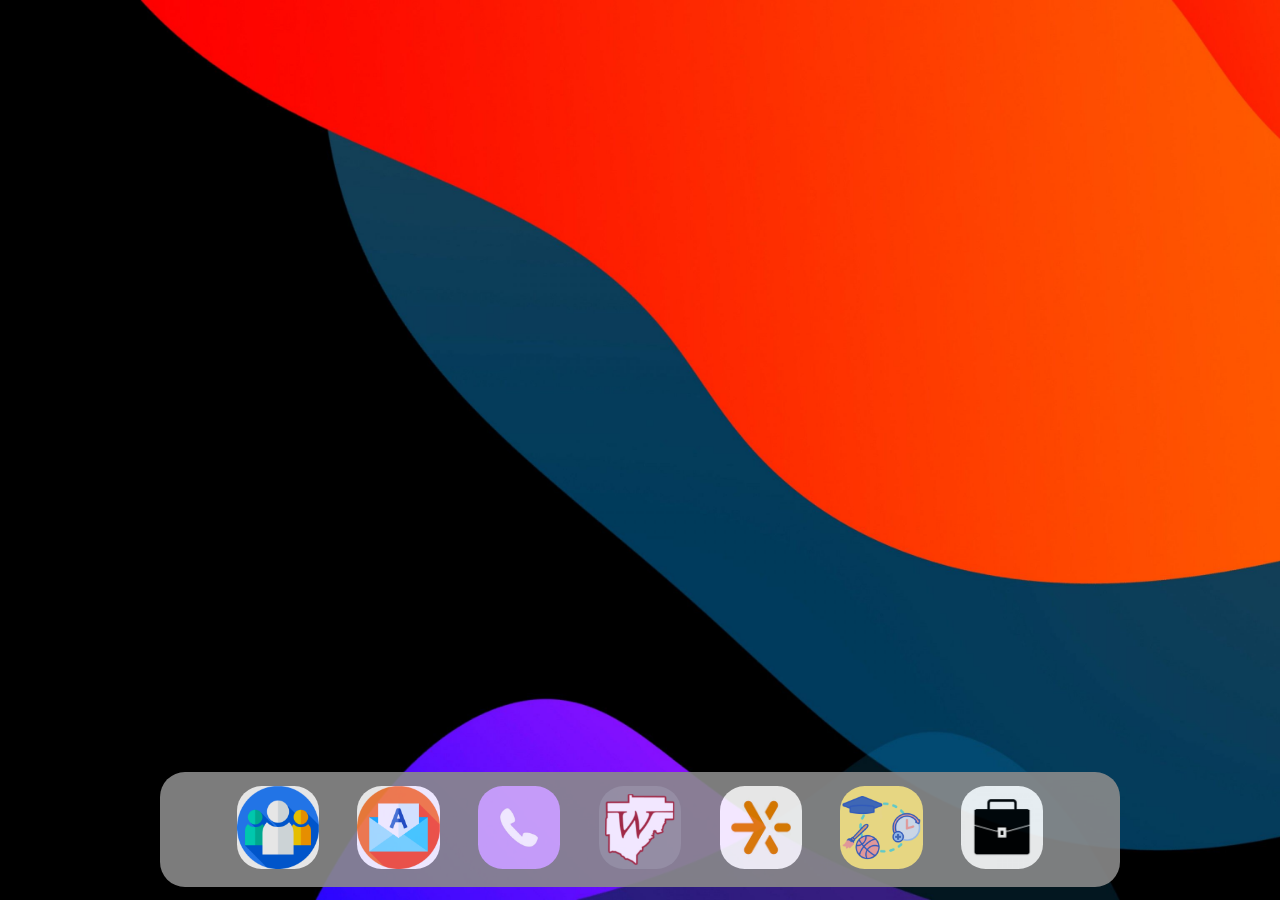
==== index.html @ a2f3da5b "added hrefs" ====
<!DOCTYPE html>
<html>
  <head>
    <link rel="icon" href="images/Caden_logo.ico" type="image/x-icon">
    <title>CS Portfolio - Caden Wright</title>
    <link rel="stylesheet" type="text/css" href="style.css" />
  </head>

  <body id="homescreen">
    <!-- Declare the app selection footer -->
    <footer class="app-bar">
      <div class="app_logo" id="smedia_icon">
        <img src="images/icons/smedia_icon.png" />
      </div>
      <div class="app_logo" id="grades_icon">
        <img src="images/icons/grades.png" />
      </div>
      <div class="app_logo" id="contact_icon">
        <img src="images/icons/phone.jpg" />
      </div>
      <div class="app_logo" id="WCSC_icon">
        <img src="images/icons/WCSC.png" />
      </div>
      <div class="app_logo" id="catapult_icon">
        <img src="images/icons/nextech.jpg" />
      </div>
      <div class="app_logo" id="hobbies_icon">
        <img src="images/icons/activitiesT.png" />
      </div>
      <div class="app_logo" id="work_icon">
        <img src="images/icons/work.jpg" />
      </div>
    </footer>

    <!-- NEXTECH APP -->
    <div id="catapult" class="app project hidden">
      <div class="project-grid-container">
        <div class="project-grid-item carousel-container">
          <div class="carousel-slide" id="nextech-carousel">
            <a href="https://nextech.org/students/catapult/">
              <img src="images/Nextech/temp_program.jpg" alt="Image 1" />
            </a>
            <a href="https://replit.com/@CadenWright4/SpaceAdventure">
              <img src="images/Nextech/adventure.jpg" alt="Image 2" />
            </a>
            <a href="https://replit.com/@CadenWright4/Newburgh-Site-Markup">
              <img src="images/Nextech/newburgh.jpg" alt="Image 3" />
            </a>
            <a href="https://replit.com/@CadenWright4/RockPaperScissors#style.css">
              <img src="images/Nextech/rock_paper_scissors.png" alt="Image 4" />
            </a>
          </div>
          <button class="carousel-prev">prev</button>
          <button class="carousel-next">next</button>
        </div>
        <div class="project-grid-item project-description">
          <!-- Rightmost 1/3 used to describe the program -->
          <div class="description">
            <h1 class="title">Nextech Catapult Program</h1>
            <div class="attribute-container">
              <span class="attributes web-attribute">Web Dev</span>
              <span class="attributes presentation-attribute"
                >Presentation</span
              >
              <span class="attributes collaboration-attribute"
                >Collaboration</span
              >
            </div>
            <p>
              Catapult is a fully-immersive month-long summer computer science
              program for high school students who aspire for a career in
              technology. Participants develop technical skills, create
              authentic peer relationships, improve workplace readiness, create
              plans for postsecondary success, and build deep roots for a
              lifelong personal and professional connection to Indiana.
            </p>
            <ul>
              <li>Built Choose Your Own Space Adventure webgame</li>
              <li>Designed Town of Newburgh website remodel</li>
              <li>Coded Rock-Paper-Scissors webgame</li>
              <li>Presented to buisness professionals</li>
              <li>Collaborated with talented peers</li>
              <li>Learned HTML, CSS, and JS</li>
            </ul>
            <!-- Any Applicable Links -->
            <p>
              Newburgh Website:
              <br />
              <a href="https://replit.com/@CadenWright4/Newburgh-Site-Markup"
                >https://replit.com/@CadenWright4/Newburgh-Site-Markup</a
              >
            </p>
            <p>
              Space Adventure:
              <br />
              <a href="https://replit.com/@CadenWright4/SpaceAdventure"
                >https://replit.com/@CadenWright4/SpaceAdventure</a
              >
            </p>
            <!-- app bar makes the link unclickable -->
            <p>
              Rock Paper Scissors:
              <br />
              <a
                href="https://replit.com/@CadenWright4/RockPaperScissors#style.css"
                >https://replit.com/@CadenWright4/RockPaperScissors#style.css
              </a>
            </p>
          </div>
        </div>
      </div>
    </div>

    <!-- Grades APP -->
    <div id="grades" class="app project hidden">
      <div class="project-grid-container">
        <div class="project-grid-item carousel-container">
          <div class="carousel-slide">
            <img src="images/Academics/math_award.jpg" alt="Image 1" />
            <img src="images/Academics/flag_jm.jpg" alt="Image 2" />
            <img src="images/Academics/NHS.jpg" alt="Image 3" />
          </div>
          <button class="carousel-prev">prev</button>
          <button class="carousel-next">next</button>
        </div>
        <div class="project-grid-item project-description">
          <!-- Rightmost 1/3 used to describe the program -->
          <div class="description">
            <h1 class="title">Academics</h1>
            <div class="attribute-container">
              <span class="attributes math-attribute">Math</span>
              <span class="attributes ethic-attribute">Work Ethic</span>
            </div>
            <p>
              I am an exceptional student set to graduate from Castle High
              School in 2024 with an academic honors diploma and a technical
              honors diploma. With a perfect 4.0 GPA and the distinguished title
              of class rank 1, I have consistently demonstrated my dedication to
              academic excellence.
            </p>
            <ul>
              <li>Castle High School</li>
              <li>Class rank: 1</li>
              <li>Top math student ('Outstanding Achievement Award')</li>
              <li>Member of National Honor Society</li>
              <li>Junior Marshalled for 2023 graduation ceremony</li>
            </ul>
            <!-- Any Applicable Links -->
          </div>
        </div>
      </div>
    </div>

    <!-- WCSC APP -->
    <div id="WCSC" class="app project hidden">
      <div class="project-grid-container">
        <div class="project-grid-item carousel-container">
          <div class="carousel-slide">
            <img src="images/WCSC/WCSC_MAIN_W_EMPLOYEESELECT.PNG" alt="Image 1"/>
            <img src="images/WCSC/WCSC_MAIN_FILE_OPEN.png" alt="Image 2" />
            <img src="images/WCSC/WCSC_EMAIL_SEND.png" alt="Image 3" />
          </div>
          <button class="carousel-prev">prev</button>
          <button class="carousel-next">next</button>
        </div>
        <div class="project-grid-item project-description">
          <!-- Rightmost 1/3 used to describe the program -->
          <div class="description">
            <h1 class="title">WCSC File Management System</h1>
            <div class="attribute-container">
              <span class="attributes algorithm-attribute">Algorithms</span>
              <span class="attributes user-attribute">User-Centric</span>
              <span class="attributes UI-attribute">UI/UX</span>
            </div>
            <p>
              Before developing my file management appliaction, Warrick County
              School Corporation's secretarial office was 100% dependent on
              physical filing cabinets. I developed a file upload and download
              interface including an embeded emailing system. This system allows
              secretaries to easily send necessary documents to employees. The
              application protects confidential information, by storing sorted
              digital copies.
            </p>
            <ul>
              <li>Engineered an intricate file-saving structure</li>
              <li>Incorporated user-driven input for design</li>
              <li>Utilized the WPF framework</li>
              <li>Picked up .xaml to design UI</li>
              <li>Leveraged powerful libraries to display PDFs</li>
              <li>Employed C# to craft and optimize data algorithms</li>
            </ul>
            <!-- Any Applicable Links -->
            <p>
              GitHub (Private):
              <br />
              <a href="https://github.com/05cwright05/Warrick-County-File-Manager">https://github.com/05cwright05/Warrick-County-File-Manager</a>
            </p>
          </div>
        </div>
      </div>
    </div>

    <!-- WORK APP -->
    <div id="work" class="app project hidden">
      <div class="project-grid-container">
        <div class="project-grid-item carousel-container">
          <div class="carousel-slide">
            <a href="https://www.showplacecinemas.com/movie-theater/newburgh10/fec">
              <img src="images/work/showplace_outside.jpg" alt="Image 1" />
            </a>
            <a href="https://www.showplacecinemas.com/movie-theater/newburgh10/fec">
              <img src="images/work/showplace_inside.jpg" alt="Image 2" />
            </a>
            <a href="https://brownbustransportation.com/">
              <img src="images/work/brown_bus.jpg" alt="Image 3" />
            </a>
          </div>
          <button class="carousel-prev">prev</button>
          <button class="carousel-next">next</button>
        </div>
        <div class="project-grid-item project-description">
          <!-- Rightmost 1/3 used to describe the program -->
          <div class="description">
            <h1 class="title">Work Experience</h1>
            <div class="attribute-container">
              <span class="attributes collaboration-attribute">Collaboration</span>
              <span class="attributes user-attribute">Client-Centric</span>
            </div>
            <p>
              I have gained invaluable work experience in diverse roles,
              showcasing my adaptability and strong work ethic. At Showplace
              Cinemas Family Entertainment Center, I excelled in providing
              exceptional service to patrons in our prestigious theatre's Royal
              Suite, ensuring an unforgettable dining experience. Additionally,
              I seamlessly transitioned into serving customers as a proficient
              bowling attendant and adept arcade game facilitator, consistently
              maintaining a positive and engaging atmosphere. In a different
              capacity, I took on the responsibility of maintaining cleanliness
              and presenting a polished exterior for buses at Brown
              Transportation, highlighting my attention to detail and commitment
              to exceeding expectations. These experiences have fostered my
              professionalism, interpersonal skills, and ability to excel in
              dynamic work environments.
            </p>
            <ul>
              <li>Washed school buses</li>
              <li>Served food in the Royal Suite</li>
              <li>Assisted bowling patrons</li>
              <li>Serviced arcade games</li>
            </ul>
            <!-- Any Applicable Links 
            <p>
              Showplace Cinemas:
              <br />
              <a href="https://www.showplacecinemas.com/"
                >https://www.showplacecinemas.com/</a
              >
            </p>
            <p>
              Brown Bus Transportation:
              <br />
              <a href="https://brownbustransportation.com/"
                >https://brownbustransportation.com/</a
              >
            </p>
            -->
          </div>
        </div>
      </div>
    </div>

    <!-- Hobbies APP -->
    <div id="hobbies" class="app project hidden">
      <div class="project-grid-container">
        <div class="project-grid-item carousel-container">
          <div class="carousel-slide">
            <a href="https://www.castlebands.org/marchingband">
              <img src="images/hobbies/Count.jpg" alt="Image 1" />
            </a>
            <a href="https://www.newburghyouthsoccer.com/">
              <img src="images/hobbies/soccer.jpg" alt="Image 2" />
            </a>
            <a href="https://www.castlebands.org/concertband">
              <img src="images/hobbies/concert.jpg" alt="Image 3" />
            </a>
          </div>
          <button class="carousel-prev">prev</button>
          <button class="carousel-next">next</button>
        </div>
        <div class="project-grid-item project-description">
          <!-- Rightmost 1/3 used to describe the program -->
          <div class="description">
            <h1 class="title">Extracurricular Activities</h1>
            <div class="attribute-container">
              <span class="attributes collaboration-attribute">Collaboration</span>
              <span class="attributes ethic-attribute">Work Ethic</span>
            </div>
            <p>
              Beyond my technical pursuits, I am an actively engaged individual,
              immersing myself in diverse extracurricular activities. As a
              dedicated musician, I contribute my skills as a baritone section
              leader in the marching band, while also showcasing my versatility
              as a bass trombone and euphonium player in jazz and concert band,
              respectively. Moreover, I am an active member of my church youth
              group, fostering a sense of community and personal growth.
              Additionally, I channel my passion for problem-solving as a member
              of the school's esteemed math club. Finally, I participate in my
              local soccer league fostering my teamwork skills while keeping me
              physically healthy. These varied interests not only enrich my life
              but also reflect my commitment to well-rounded development.
            </p>
            <ul>
              <li>Music and visual section leader in marching band</li>
              <li>Marching band invited to perform in the 2024 Rose Parade</li>
              <li>Trombone, baritone, bass trombone, and euphonium musician</li>
              <li>Member of math club</li>
              <li>AMAX Soccer player</li>
            </ul>
            <!-- Any Applicable Links -->
            <p>
              Castle Bands:
              <br />
              <a href="https://www.castlebands.org/"
                >https://www.castlebands.org/</a
              >
            </p>
          </div>
        </div>
      </div>
    </div>

    <!-- ABOUT ME (SOCIAL MEDIA) APP -->
    <div id="smedia" class="app hidden">
      <div class="grid-container">
        <div class="grid-item profile_pic">
          <div class="circle"></div>
        </div>
        <div class="grid-item">8</div>
        <div class="grid-item">9</div>
        <div class="grid-item profile_bio">
          <p>
            I am Caden Wright, a driven and accomplished 4.0 senior at Castle
            High School, seeking admission into a computer science program and
            career opportunities in the field. As a baritone in the marching
            band, I have honed discipline and teamwork while showcasing my
            musical talent. Additionally, my active involvement in St. John the
            Baptist Church's youth group has instilled in me empathy,
            leadership, and a commitment to community service. Alongside my
            extracurricular engagements, I have a strong passion for computer
            science, demonstrated through my self-taught programming skills and
            the development of innovative programs. With a diverse skill set,
            exceptional academic performance, and an unwavering determination, I
            am ready to make meaningful contributions to the computer science
            world and embark on a successful academic and professional journey.
          </p>
        </div>
        <div class="grid-item">11</div>
        <div class="grid-item">12</div>
      </div>
    </div>
  </body>

  <script src="script.js"></script>
</html>
---- style.css ----
/* General Site Styling */
html, body {
    height: 100%;
    margin: 0;
    background-color: #333;
    color: #2e313a;
    text-decoration: none;
    overflow: hidden;
  }
  h1{
    margin-top: 0;
  }
  p{
    display:block;
  }
  span {
    white-space: nowrap;
  }
  ul {
    /* uses bullets */
    list-style-type: disc; 
  }
  li {
    font-weight: bold;
  }
  a{
    font-weight:lighter;
    font-size: .7em;
    color: #2e313a;
    text-decoration: none;
  }

#homescreen{
  background-image: url("images/background.jpg");
  background-size: cover;
}

.hidden{
  display:none;
}
.app-bar {
  width:75%;
  display:flex;
  justify-content: center;
  align-items: center;
  height: 9vw;
  margin-left: 12.5%;
  position: fixed;
  border-radius: 25px;
  bottom: 1vw;
  background-color: #8a8a8a;
  transition: opacity .8s ease-in-out; 
  opacity:.9;
  flex-grow: 1;
  z-index: 9999999;
}

.app-bar > .app_logo {
  width: 12%;
  height:auto;
  padding-left: 2%;
  padding-right: 2%;
  transition: opacity .8s ease-in-out;
  opacity: 1;
  vertical-align: center;
  margin-top: auto;
  margin-bottom: auto;
}
/* add extra padding to the outermost apps */
.app-bar .app_logo:last-child{
  padding-right:8%;
}
.app-bar .app_logo:first-child{
  padding-left:8%;
}

.app_logo img{
  width:100%;
  height:auto;
  border-radius: 30%;
}
.app_logo:hover{
  transform: scale(1.1);
}

 /*Social Media Styling */
 .grid-container {
    display: grid;
    grid-template-columns: repeat(3, 1fr);
    grid-template-rows: repeat(2, 1fr);
    grid-gap: 0px; /* Grid is a touchin' */
    width:100%;
    height:100%;
    margin:0;
  }
  
  .grid-item {
    background-color: #ccc;
    padding: 0px;
    text-align: center;
  }

  .profile_pic {
    background-color:blue;
  }
  .circle{
    border-radius: 50%;
    width: 100%;
    height:100%;
    margin: 0px;
    background-image: url("images/temp.avif");
    background-size: cover;
  }
  .circle img{
    width:100%;
    height:auto;
  }

  .profile_bio p {
    padding:10px;
  }
  /* End Social Media Styling */


  /* begin general project styling */
  .carousel-container {
    width: 100%;
    overflow: hidden; /* Hide overflowing images */
    display:flex;
    justify-content:center;
    height: 100vh;
  }
  
  .carousel-slide {
    display: flex; /* Display the images side by side */
    transition: transform 0.5s ease-in-out; 
    width: 300%; /* # of images x 100% */
    align-items: center;
    z-index:0;
  }
  .title{
    color: #2e313a;
    display: block;
  }

  .attributes{
    border-radius: 4px;
    font-family: Helvetica;
    font-size: 0.9em;
    text-align: center;
    color: #fff;
    padding: 5px;
    line-height: normal;
    padding-left: 6px;
    padding-right: 6px;
    margin-bottom: 0.3em;
    margin-right: 0.3em;
    background-color: blue;
    /* flex: 1 1 0; */
    display: inline-block;
  }
  .web-attribute{
    background-color: #A63661;
  }
  .presentation-attribute{
    background-color: #F65E43;
  }
  .collaboration-attribute{
    background-color: #5E4B8B;
  }
  .algorithm-attribute{
    background-color: #492E34;;
  }
  .user-attribute{
    background-color: #7C334B;
  }
  .UI-attribute{
    background-color: #F2B705;
  }
  .math-attribute{
    background-color: #36A65F;;
  }
  .ethic-attribute{
    background-color: #2980B9;
  }
  .project-description{
    z-index: 1;
  }
  .attribute-container{
    display:flex;
    width: 33.33333333333333%;
  }
  .description{
    position:absolute;
    color:#2e313a
  }
  .carousel-slide img {
    flex:1 1 0;
    height: auto; /* Ensure the image doesn't exceed the height of the carousel */
    min-width: 90%;
    max-width:90%;
    margin-left:5%;
    margin-right:5%;
    background-size: 100%;
    box-shadow: 6px 6px 16px -10px rgba(0, 0, 0, 0.4);
    border-radius: 6px;
  }
  .carousel-slide a {
    flex:1 1 0;
    height: auto; /* Ensure the image doesn't exceed the height of the carousel */
    min-width: 90%;
    max-width:90%;
    margin-left:5%;
    margin-right:5%;
    background-size: 100%;
  }

  .carousel-prev,
  .carousel-next {
    position: absolute;
    top: 50%; /* Position the buttons vertically at the center */
    transform: translateY(-50%); /* Adjust the vertical alignment */
    background: none;
    border: none;
    font-size: 18px;
    padding: 10px;
  }
  
  .carousel-prev {
    left: 10px;
  }
  
  .carousel-next {
    right: 10px;
  }
  #nextech-carousel{
    /* Needs to allow for 4 images. */
    width: 400%;
  }
  .project-grid-container{
    /* establish a grid which is 2/3 image carousel and 1/3 description */
    display: grid;
    grid-template-columns: 2fr 1fr;
    place-content: center center;
  }
  .project{
    background-color:#F8F8F8;
    height:100vw;
    background-image: url("images/tempbg.jpg");
    background-size:cover;
  }
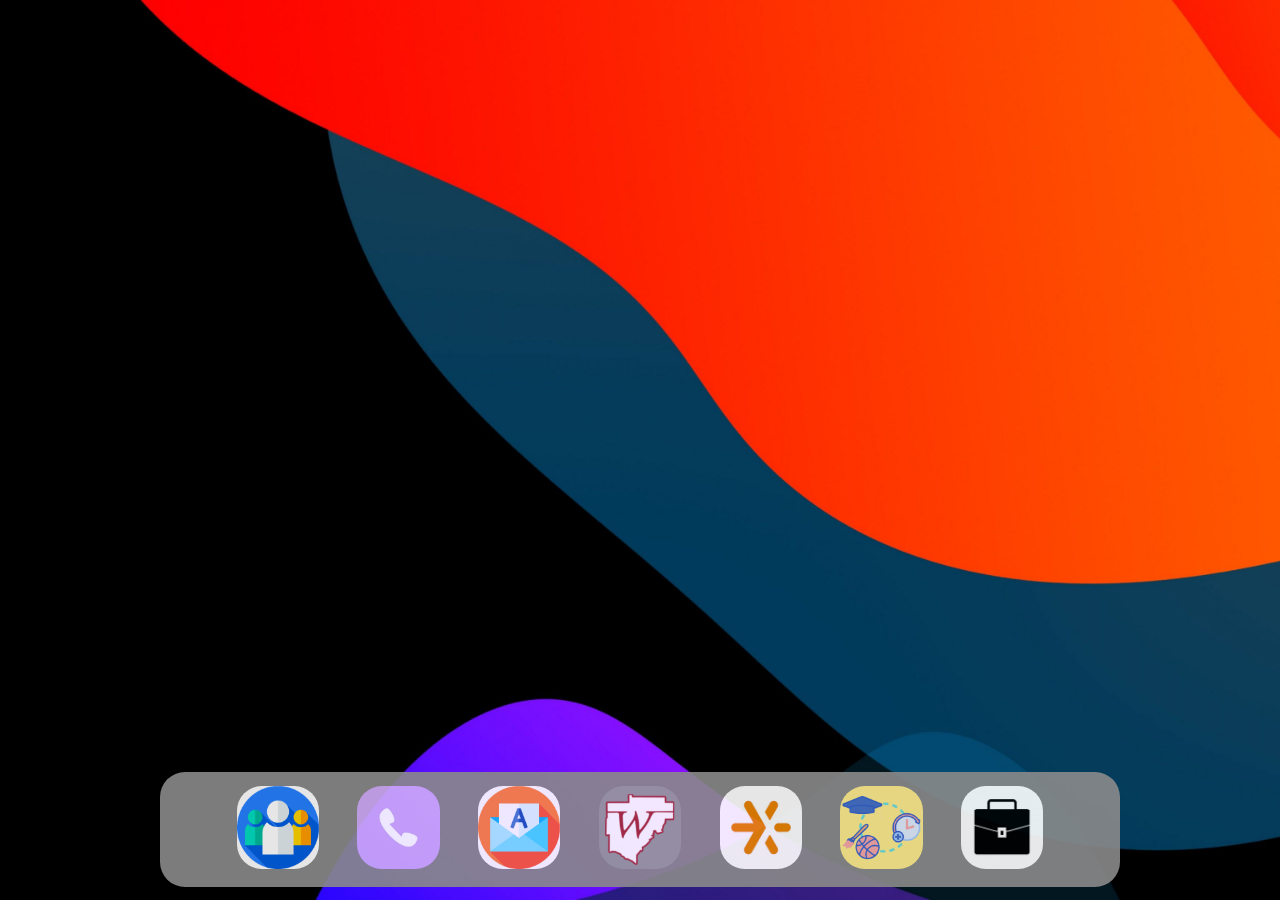
==== commit 43198ec5: "addedContact Page" ====
--- a/index.html
+++ b/index.html
@@ -1,7 +1,7 @@
 <!DOCTYPE html>
 <html>
   <head>
-    <link rel="icon" href="images/Caden_logo.ico" type="image/x-icon">
+    <link rel="icon" href="images/Caden_logo.ico" type="image/x-icon" />
     <title>CS Portfolio - Caden Wright</title>
     <link rel="stylesheet" type="text/css" href="style.css" />
   </head>
@@ -10,25 +10,25 @@
     <!-- Declare the app selection footer -->
     <footer class="app-bar">
       <div class="app_logo" id="smedia_icon">
-        <img src="images/icons/smedia_icon.png" />
+        <img src="images/icons/smedia_icon.png" alt="About icon" />
+      </div>
+      <div class="app_logo" id="contact_icon">
+        <img src="images/icons/phone.jpg" alt="Contact icon" />
       </div>
       <div class="app_logo" id="grades_icon">
-        <img src="images/icons/grades.png" />
-      </div>
-      <div class="app_logo" id="contact_icon">
-        <img src="images/icons/phone.jpg" />
+        <img src="images/icons/grades.png" alt="Gradebook icon" />
       </div>
       <div class="app_logo" id="WCSC_icon">
-        <img src="images/icons/WCSC.png" />
+        <img src="images/icons/WCSC.png" alt="WCSC project icon" />
       </div>
       <div class="app_logo" id="catapult_icon">
-        <img src="images/icons/nextech.jpg" />
+        <img src="images/icons/nextech.jpg" alt="Catapult icon" />
       </div>
       <div class="app_logo" id="hobbies_icon">
-        <img src="images/icons/activitiesT.png" />
+        <img src="images/icons/activitiesT.png" alt="Activities icon" />
       </div>
       <div class="app_logo" id="work_icon">
-        <img src="images/icons/work.jpg" />
+        <img src="images/icons/work.jpg" alt="Work icon" />
       </div>
     </footer>
 
@@ -38,16 +38,27 @@
         <div class="project-grid-item carousel-container">
           <div class="carousel-slide" id="nextech-carousel">
             <a href="https://nextech.org/students/catapult/">
-              <img src="images/Nextech/temp_program.jpg" alt="Image 1" />
+              <img
+                src="images/Nextech/temp_program.jpg"
+                alt="Nextech Catapult"
+              />
             </a>
             <a href="https://replit.com/@CadenWright4/SpaceAdventure">
-              <img src="images/Nextech/adventure.jpg" alt="Image 2" />
+              <img
+                src="images/Nextech/adventure.jpg"
+                alt="Space Advenutre Game"
+              />
             </a>
             <a href="https://replit.com/@CadenWright4/Newburgh-Site-Markup">
-              <img src="images/Nextech/newburgh.jpg" alt="Image 3" />
-            </a>
-            <a href="https://replit.com/@CadenWright4/RockPaperScissors#style.css">
-              <img src="images/Nextech/rock_paper_scissors.png" alt="Image 4" />
+              <img src="images/Nextech/newburgh.jpg" alt="Newburgh Website" />
+            </a>
+            <a
+              href="https://replit.com/@CadenWright4/RockPaperScissors#style.css"
+            >
+              <img
+                src="images/Nextech/rock_paper_scissors.png"
+                alt="Rock-Paper-Scissors Game"
+              />
             </a>
           </div>
           <button class="carousel-prev">prev</button>
@@ -116,9 +127,19 @@
       <div class="project-grid-container">
         <div class="project-grid-item carousel-container">
           <div class="carousel-slide">
-            <img src="images/Academics/math_award.jpg" alt="Image 1" />
-            <img src="images/Academics/flag_jm.jpg" alt="Image 2" />
-            <img src="images/Academics/NHS.jpg" alt="Image 3" />
+            <a href="https://www.evansville.edu/majors/math/news.cfm">
+              <img
+                src="images/Academics/math_award.jpg"
+                alt="UE Outstanding Achievement Award"
+              />
+            </a>
+            <img src="images/Academics/flag_jm.jpg" alt="Junior Marshalled" />
+            <a href="https://www.nationalhonorsociety.org/">
+              <img
+                src="images/Academics/NHS.jpg"
+                alt="National Honors Society"
+              />
+            </a>
           </div>
           <button class="carousel-prev">prev</button>
           <button class="carousel-next">next</button>
@@ -156,9 +177,30 @@
       <div class="project-grid-container">
         <div class="project-grid-item carousel-container">
           <div class="carousel-slide">
-            <img src="images/WCSC/WCSC_MAIN_W_EMPLOYEESELECT.PNG" alt="Image 1"/>
-            <img src="images/WCSC/WCSC_MAIN_FILE_OPEN.png" alt="Image 2" />
-            <img src="images/WCSC/WCSC_EMAIL_SEND.png" alt="Image 3" />
+            <a
+              href="https://github.com/05cwright05/Warrick-County-File-Manager"
+            >
+              <img
+                src="images/WCSC/WCSC_MAIN_W_EMPLOYEESELECT.PNG"
+                alt="WCSC App Choose Employee"
+              />
+            </a>
+            <a
+              href="https://github.com/05cwright05/Warrick-County-File-Manager"
+            >
+              <img
+                src="images/WCSC/WCSC_MAIN_FILE_OPEN.png"
+                alt="WCSC App Open File"
+              />
+            </a>
+            <a
+              href="https://github.com/05cwright05/Warrick-County-File-Manager"
+            >
+              <img
+                src="images/WCSC/WCSC_EMAIL_SEND.png"
+                alt="WCSC Application Email Page"
+              />
+            </a>
           </div>
           <button class="carousel-prev">prev</button>
           <button class="carousel-next">next</button>
@@ -193,7 +235,10 @@
             <p>
               GitHub (Private):
               <br />
-              <a href="https://github.com/05cwright05/Warrick-County-File-Manager">https://github.com/05cwright05/Warrick-County-File-Manager</a>
+              <a
+                href="https://github.com/05cwright05/Warrick-County-File-Manager"
+                >https://github.com/05cwright05/Warrick-County-File-Manager</a
+              >
             </p>
           </div>
         </div>
@@ -205,14 +250,27 @@
       <div class="project-grid-container">
         <div class="project-grid-item carousel-container">
           <div class="carousel-slide">
-            <a href="https://www.showplacecinemas.com/movie-theater/newburgh10/fec">
-              <img src="images/work/showplace_outside.jpg" alt="Image 1" />
-            </a>
-            <a href="https://www.showplacecinemas.com/movie-theater/newburgh10/fec">
-              <img src="images/work/showplace_inside.jpg" alt="Image 2" />
+            <a
+              href="https://www.showplacecinemas.com/movie-theater/newburgh10/fec"
+            >
+              <img
+                src="images/work/showplace_outside.jpg"
+                alt="Showplace Exterior"
+              />
+            </a>
+            <a
+              href="https://www.showplacecinemas.com/movie-theater/newburgh10/fec"
+            >
+              <img
+                src="images/work/showplace_inside.jpg"
+                alt="Showplace Arcade"
+              />
             </a>
             <a href="https://brownbustransportation.com/">
-              <img src="images/work/brown_bus.jpg" alt="Image 3" />
+              <img
+                src="images/work/brown_bus.jpg"
+                alt="Brown Bus Transportation"
+              />
             </a>
           </div>
           <button class="carousel-prev">prev</button>
@@ -223,7 +281,9 @@
           <div class="description">
             <h1 class="title">Work Experience</h1>
             <div class="attribute-container">
-              <span class="attributes collaboration-attribute">Collaboration</span>
+              <span class="attributes collaboration-attribute"
+                >Collaboration</span
+              >
               <span class="attributes user-attribute">Client-Centric</span>
             </div>
             <p>
@@ -275,13 +335,13 @@
         <div class="project-grid-item carousel-container">
           <div class="carousel-slide">
             <a href="https://www.castlebands.org/marchingband">
-              <img src="images/hobbies/Count.jpg" alt="Image 1" />
+              <img src="images/hobbies/Count.jpg" alt="Marching Band" />
             </a>
             <a href="https://www.newburghyouthsoccer.com/">
-              <img src="images/hobbies/soccer.jpg" alt="Image 2" />
+              <img src="images/hobbies/soccer.jpg" alt="AMAX Soccer" />
             </a>
             <a href="https://www.castlebands.org/concertband">
-              <img src="images/hobbies/concert.jpg" alt="Image 3" />
+              <img src="images/hobbies/concert.jpg" alt="Concert Band" />
             </a>
           </div>
           <button class="carousel-prev">prev</button>
@@ -292,7 +352,9 @@
           <div class="description">
             <h1 class="title">Extracurricular Activities</h1>
             <div class="attribute-container">
-              <span class="attributes collaboration-attribute">Collaboration</span>
+              <span class="attributes collaboration-attribute"
+                >Collaboration</span
+              >
               <span class="attributes ethic-attribute">Work Ethic</span>
             </div>
             <p>
@@ -316,7 +378,7 @@
               <li>Member of math club</li>
               <li>AMAX Soccer player</li>
             </ul>
-            <!-- Any Applicable Links -->
+            <!-- Any Applicable Links 
             <p>
               Castle Bands:
               <br />
@@ -324,6 +386,7 @@
                 >https://www.castlebands.org/</a
               >
             </p>
+            -->
           </div>
         </div>
       </div>
@@ -358,7 +421,74 @@
         <div class="grid-item">12</div>
       </div>
     </div>
+
+    <!-- Contact APP -->
+    <div id="contact" class="app project hidden">
+      <div class="project-grid-container">
+        <div class="project-grid-item">
+          <!-- This item will take up a 2/3 just like the other slides -->
+          <div class="container">
+            <form method="POST" action="https://formspree.io/f/mbjvjjlw">
+              <div class="contact-grid">
+                <div class="contact-grid-item row1">
+                  <p>Contact Form</p>
+                </div>
+                <input
+                  type="email"
+                  name="email"
+                  class="contact-grid-item row2"
+                  placeholder="Email"
+                />
+                <input class="contact-grid-item row3" name="Name" placeholder="Subject" />
+                <textarea
+                  class="contact-grid-item row4"
+                  placeholder="Message"
+                  name="message"
+                ></textarea>
+              </div>
+              <div class="button-container">
+                <button type="submit" class="button">Submit</button>
+              </div>  
+          </form>
+        </div>
+        </div>
+        <div class="project-grid-item project-description">
+          <!-- Rightmost 1/3 used to describe the program -->
+          <div class="descriptionII">
+            <h1 class="title">Contact me</h1>
+            <div class="attribute-container">
+              <!-- No attributes for contact page -->
+            </div>
+            <p>
+              Fill out the contact form to message me about: Job Prospects,
+              Contract Work, or General Questions. I can't wait to hear from
+              you!
+            </p>
+            <br>
+            <a class="emailSend" href="mailto:05cwright05@gmail.com">
+              <p>Email: 05cwright05@gmail.com</p>
+            </a>
+            <br>
+            <p>Phone: ‪(930) 688-0391‬</p>
+            <br>
+            <div class="linkedImageContainer">
+              <a href="https://www.linkedin.com/in/caden-wright-aa803524a/">
+                <img src="Images/contact_logos/LinkedIn.png" alt="Linkedln Link">
+              </a>
+              <a href="https://github.com/05cwright05">
+                <img src="Images/contact_logos/github.png" alt ="github Link">
+              </a>
+              <a href="https://replit.com/@CadenWright4">
+                <img src="Images/contact_logos/replit.png" alt="Replit Link">
+              </a>
+              
+            </div>
+            <!-- I need to add picture (icon) links to github linkedln and replit. -->
+            <!-- Any Applicable Links -->
+          </div>
+        </div>
+      </div>
+    </div>
   </body>
-
   <script src="script.js"></script>
 </html>
--- a/style.css
+++ b/style.css
@@ -178,7 +178,7 @@
     background-color: #F2B705;
   }
   .math-attribute{
-    background-color: #36A65F;;
+    background-color: #36A65F;
   }
   .ethic-attribute{
     background-color: #2980B9;
@@ -250,6 +250,118 @@
     background-size:cover;
   }
 
-  
+
+  .container {
+    position: absolute;
+    top: 5%;
+    left: 5%;
+    width: 60%;
+    height: 80%;
+    overflow: hidden;
+  }
+  form{
+    height: 100%;
+  }
+  .descriptionII{
+    top: 5%;
+    position:absolute;
+    color:#2e313a;
+    margin:0;
+    padding:0;
+  }
+  .contact-grid {
+    border-radius: 1.5%;
+    overflow: hidden;
+    border: 1px solid #000;
+    display: grid;
+    grid-template-columns: 1fr; /* Single column */
+    grid-template-rows: 1fr 2fr 2fr 5fr;
+    height: 85%;
+  }
+  
+  .contact-grid-item {
+    background-color: whitesmoke;
+  }
+  
+  .row1 {
+    color: #fff;
+    background-color: #2980B9;
+    text-align: center;
+    vertical-align: middle;
+    font-size: 1em;
+    resize: none;
+    height: 1fr; /* Set the height to 1/10 of the grid container */
+  }
+  
+  .row2 {
+    height: 2fr;
+    text-align: left top;
+  }
+  
+  .row3 {
+    height: 2fr;
+  }
+  
+  .row4 {
+    height: 5fr;
+    padding-left: 0.5em;
+    padding-top: 0.5em;
+    resize: none;
+  }
+  
+  .button-container {
+    display: flex;
+    justify-content: center;
+    margin-top: 10px; /* Adjust the margin as needed */
+  }
+  
+  .button {
+    width: 50%; /* Set the button width to 50% of the grid container */
+    padding: 10px;
+    text-align: center;
+    background-color: #2980B9;
+    color: #fff;
+    border: none;
+    border-radius: 5px;
+    cursor: pointer;
+  }
+
+  .button:hover {
+    transform: scale(1.05); /* Enlarge the button by 10% on hover */
+  }
+  .button:active {
+    /* On click changa da colore */
+    background-color: #ff5500;
+  }
+  #funny-carousel{
+    z-index:-9999;
+  }
+  
+ .linkedImageContainer{
+  width:100%;
+  display:flex;
+  height:20vh;
+ } 
+ .linkedImageContainer a{
+  flex: 1 1 0;
+  max-width: 33.3333%;
+  min-width:20%;
+  height: auto;
+  margin:10px;
+ }
+ .linkedImageContainer img{
+  flex: 1 1 0;
+  max-width: 100%;
+  min-width:100%;
+  height: auto;
+ }
+  
+  
+  .emailSend{
+    color: #2e313a;
+    text-decoration: none;
+    overflow: hidden;
+    font-size: 1em;
+  }
 
   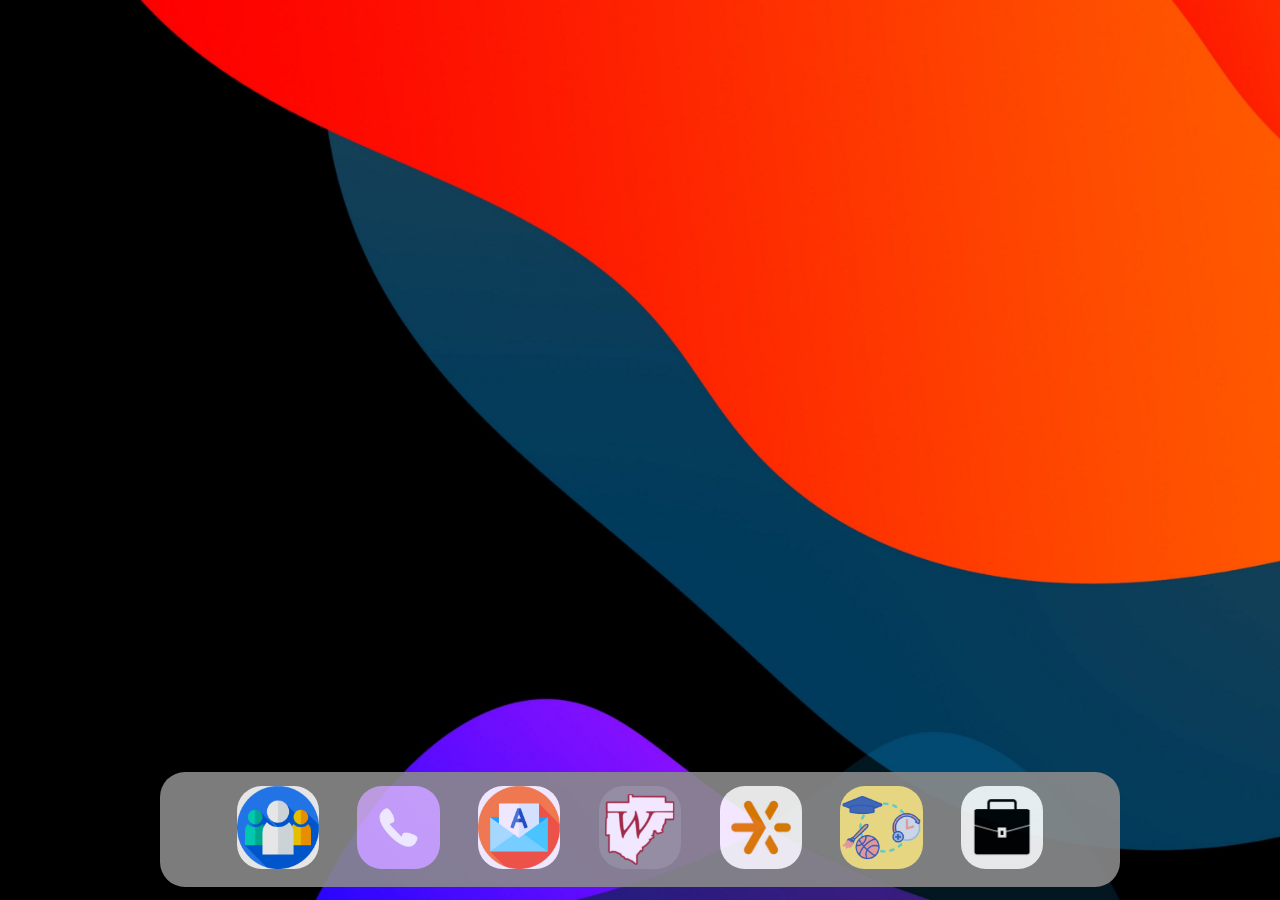
==== commit 47564ef6: "opaque image" ====
--- a/index.html
+++ b/index.html
@@ -32,8 +32,36 @@
       </div>
     </footer>
 
+    <!-- ABOUT APP -->
+    <div id="smedia" class="app project hidden">
+      <img class="banner" src="images/About/bannerII.jpg" alt="banner" />
+      <div id="smedia-attributes" class="attribute-container">
+        <span class="attributes math-attribute">Math</span>
+        <span class="attributes ethic-attribute">Work Ethic</span>
+        <span class="attributes web-attribute">Web Dev</span>
+        <span class="attributes presentation-attribute">Volunteering</span>
+        <span class="attributes collaboration-attribute">Collaboration</span>
+        <span class="attributes algorithm-attribute">Back-End</span>
+        <span class="attributes user-attribute">User-Centric</span>
+        <span class="attributes UI-attribute">UI/UX</span>
+      </div>
+      <p id="about-blurb">
+        Hi, my name is Caden Wright, and I'm a high school senior at Castle High
+        School. With a vibrant spirit and a love for computer science, I find my
+        rhythm as a baritone section leader in the marching band. In addition to
+        my musical pursuits, I dedicate myself to exciting passion projects that
+        fuel my creativity and drive for innovation. Through this online
+        portfolio, I invite you to join me on my journey, where I showcase my
+        skills, projects, and unwavering enthusiasm for the world of technology.
+        Welcome!
+      </p>
+    </div>
+
     <!-- NEXTECH APP -->
     <div id="catapult" class="app project hidden">
+      <div class="close-button" onclick="handleButtonClick()">
+        <span>X</span>
+      </div>
       <div class="project-grid-container">
         <div class="project-grid-item carousel-container">
           <div class="carousel-slide" id="nextech-carousel">
@@ -61,8 +89,8 @@
               />
             </a>
           </div>
-          <button class="carousel-prev">prev</button>
-          <button class="carousel-next">next</button>
+          <!-- <button class="carousel-prev">prev</button>
+          <button class="carousel-next">next</button> -->
         </div>
         <div class="project-grid-item project-description">
           <!-- Rightmost 1/3 used to describe the program -->
@@ -124,16 +152,20 @@
 
     <!-- Grades APP -->
     <div id="grades" class="app project hidden">
+      <div class="close-button" onclick="handleButtonClick()">
+        <span>X</span>
+      </div>
       <div class="project-grid-container">
         <div class="project-grid-item carousel-container">
           <div class="carousel-slide">
             <a href="https://www.evansville.edu/majors/math/news.cfm">
               <img
                 src="images/Academics/math_award.jpg"
-                alt="UE Outstanding Achievement Award"
-              />
-            </a>
-            <img src="images/Academics/flag_jm.jpg" alt="Junior Marshalled" />
+                alt="UE Outstanding Achievement Award"/>
+            </a>
+            <a>
+              <img src="images/Academics/flag_jm.jpg" alt="Junior Marshalled" />
+            </a>
             <a href="https://www.nationalhonorsociety.org/">
               <img
                 src="images/Academics/NHS.jpg"
@@ -141,8 +173,8 @@
               />
             </a>
           </div>
-          <button class="carousel-prev">prev</button>
-          <button class="carousel-next">next</button>
+          <!-- <button class="carousel-prev">prev</button>
+          <button class="carousel-next">next</button> -->
         </div>
         <div class="project-grid-item project-description">
           <!-- Rightmost 1/3 used to describe the program -->
@@ -174,6 +206,9 @@
 
     <!-- WCSC APP -->
     <div id="WCSC" class="app project hidden">
+      <div class="close-button" onclick="handleButtonClick()">
+        <span>X</span>
+      </div>
       <div class="project-grid-container">
         <div class="project-grid-item carousel-container">
           <div class="carousel-slide">
@@ -202,23 +237,23 @@
               />
             </a>
           </div>
-          <button class="carousel-prev">prev</button>
-          <button class="carousel-next">next</button>
+          <!-- <button class="carousel-prev">prev</button>
+          <button class="carousel-next">next</button> -->
         </div>
         <div class="project-grid-item project-description">
           <!-- Rightmost 1/3 used to describe the program -->
           <div class="description">
             <h1 class="title">WCSC File Management System</h1>
             <div class="attribute-container">
-              <span class="attributes algorithm-attribute">Algorithms</span>
+              <span class="attributes algorithm-attribute">Back-End</span>
               <span class="attributes user-attribute">User-Centric</span>
               <span class="attributes UI-attribute">UI/UX</span>
             </div>
             <p>
-              Before developing my file management appliaction, Warrick County
+              Before developing my file management application, Warrick County
               School Corporation's secretarial office was 100% dependent on
               physical filing cabinets. I developed a file upload and download
-              interface including an embeded emailing system. This system allows
+              interface including an embedded emailing system. This system allows
               secretaries to easily send necessary documents to employees. The
               application protects confidential information, by storing sorted
               digital copies.
@@ -247,6 +282,9 @@
 
     <!-- WORK APP -->
     <div id="work" class="app project hidden">
+      <div class="close-button" onclick="handleButtonClick()">
+        <span>X</span>
+      </div>
       <div class="project-grid-container">
         <div class="project-grid-item carousel-container">
           <div class="carousel-slide">
@@ -273,8 +311,8 @@
               />
             </a>
           </div>
-          <button class="carousel-prev">prev</button>
-          <button class="carousel-next">next</button>
+          <!-- <button class="carousel-prev">prev</button>
+          <button class="carousel-next">next</button> -->
         </div>
         <div class="project-grid-item project-description">
           <!-- Rightmost 1/3 used to describe the program -->
@@ -331,6 +369,9 @@
 
     <!-- Hobbies APP -->
     <div id="hobbies" class="app project hidden">
+      <div class="close-button" onclick="handleButtonClick()">
+        <span>X</span>
+      </div>
       <div class="project-grid-container">
         <div class="project-grid-item carousel-container">
           <div class="carousel-slide">
@@ -344,8 +385,8 @@
               <img src="images/hobbies/concert.jpg" alt="Concert Band" />
             </a>
           </div>
-          <button class="carousel-prev">prev</button>
-          <button class="carousel-next">next</button>
+          <!-- <button class="carousel-prev">prev</button>
+          <button class="carousel-next">next</button> -->
         </div>
         <div class="project-grid-item project-description">
           <!-- Rightmost 1/3 used to describe the program -->
@@ -392,8 +433,8 @@
       </div>
     </div>
 
-    <!-- ABOUT ME (SOCIAL MEDIA) APP -->
-    <div id="smedia" class="app hidden">
+    <!-- !!!ARCHIVED!!! ABOUT ME (SOCIAL MEDIA) APP
+    <div id="archive-smedia" class="app hidden">
       <div class="grid-container">
         <div class="grid-item profile_pic">
           <div class="circle"></div>
@@ -420,10 +461,13 @@
         <div class="grid-item">11</div>
         <div class="grid-item">12</div>
       </div>
-    </div>
+    </div> -->
 
     <!-- Contact APP -->
     <div id="contact" class="app project hidden">
+      <div class="close-button" onclick="handleButtonClick()">
+        <span>X</span>
+      </div>
       <div class="project-grid-container">
         <div class="project-grid-item">
           <!-- This item will take up a 2/3 just like the other slides -->
@@ -438,50 +482,63 @@
                   name="email"
                   class="contact-grid-item row2"
                   placeholder="Email"
+                  required
                 />
-                <input class="contact-grid-item row3" name="Name" placeholder="Subject" />
+                <input
+                  class="contact-grid-item row3"
+                  name="Name"
+                  placeholder="Subject"
+                  required
+                />
                 <textarea
                   class="contact-grid-item row4"
                   placeholder="Message"
                   name="message"
+                  required
                 ></textarea>
               </div>
               <div class="button-container">
                 <button type="submit" class="button">Submit</button>
-              </div>  
-          </form>
-        </div>
+              </div>
+            </form>
+          </div>
         </div>
         <div class="project-grid-item project-description">
           <!-- Rightmost 1/3 used to describe the program -->
           <div class="descriptionII">
-            <h1 class="title">Contact me</h1>
+            <h1 class="title">Contact Me</h1>
             <div class="attribute-container">
               <!-- No attributes for contact page -->
             </div>
             <p>
-              Fill out the contact form to message me about: Job Prospects,
-              Contract Work, or General Questions. I can't wait to hear from
-              you!
-            </p>
-            <br>
+              Thank you for visiting my portfolio! I'd love to connect with you
+              and answer any questions you may have. Feel free to reach out to
+              me using the contact form, and I'll get back to you
+              as soon as possible. Whether you want to discuss a potential
+              collaboration, have inquiries about my projects, or simply want to
+              chat about computer science, I'm here and excited to connect.
+              I'm excited to hear from you!
+            </p>
+            <br />
             <a class="emailSend" href="mailto:05cwright05@gmail.com">
               <p>Email: 05cwright05@gmail.com</p>
             </a>
-            <br>
+            <br />
             <p>Phone: ‪(930) 688-0391‬</p>
-            <br>
+            <br />
             <div class="linkedImageContainer">
               <a href="https://www.linkedin.com/in/caden-wright-aa803524a/">
-                <img src="Images/contact_logos/LinkedIn.png" alt="Linkedln Link">
+                <img
+                  src="Images/contact_logos/LinkedIn.png"
+                  alt="Linkedln Link"
+                />
               </a>
               <a href="https://github.com/05cwright05">
-                <img src="Images/contact_logos/github.png" alt ="github Link">
+                <img src="Images/contact_logos/github.png" alt="github Link" />
               </a>
               <a href="https://replit.com/@CadenWright4">
-                <img src="Images/contact_logos/replit.png" alt="Replit Link">
+                <img src="Images/contact_logos/replit.png" alt="Replit Link" />
               </a>
-              
             </div>
             <!-- I need to add picture (icon) links to github linkedln and replit. -->
             <!-- Any Applicable Links -->
--- a/style.css
+++ b/style.css
@@ -1,3 +1,4 @@
+
 /* General Site Styling */
 html, body {
     height: 100%;
@@ -6,7 +7,10 @@
     color: #2e313a;
     text-decoration: none;
     overflow: hidden;
-  }
+    font-family: 'Times New Roman', Times, serif
+  }
+
+  
   h1{
     margin-top: 0;
   }
@@ -30,6 +34,32 @@
     text-decoration: none;
   }
 
+  .close-button {
+    position: fixed;
+    top: 10px;
+    right: 10px;
+    width: 30px;
+    height: 30px;
+    /* background-color: #000; */
+    color: #000;
+    text-align: center;
+    line-height: 20px;
+    cursor: pointer;
+    transition: background-color 0.3s;
+    display: flex; 
+    justify-content: center; 
+    align-items: center; 
+    z-index: 999999;
+  }
+  .close-button span{
+    font-family:'Segoe UI', Tahoma, Geneva, Verdana, sans-serif;
+    font-weight: bold;
+    font-size: 28px; 
+  }
+  .close-button:hover {
+    background-color: #ff0000;
+  }
+  
 #homescreen{
   background-image: url("images/background.jpg");
   background-size: cover;
@@ -132,12 +162,40 @@
   }
   
   .carousel-slide {
+
     display: flex; /* Display the images side by side */
     transition: transform 0.5s ease-in-out; 
     width: 300%; /* # of images x 100% */
-    align-items: center;
+    /* gonna move up to make them match contact */
+    /* align-items: center; */
+    /* position:relative; */
+
     z-index:0;
   }
+
+  .carousel-slide img {
+    position:relative; 
+    top: 5%;
+    flex:1 1 0;
+    height: auto; /* Ensure the image doesn't exceed the height of the carousel */
+    min-width: 90%;
+    max-width:90%;
+    margin-left:5%;
+    margin-right:5%;
+    background-size: 100%;
+    box-shadow: 6px 6px 16px -10px rgba(0, 0, 0, 0.4);
+    border-radius: 6px;
+  }
+  .carousel-slide a {
+    flex:1 1 0;
+    height: auto; /* Ensure the image doesn't exceed the height of the carousel */
+    min-width: 90%;
+    max-width:90%;
+    margin-left:5%;
+    margin-right:5%;
+    background-size: 100%;
+  }
+
   .title{
     color: #2e313a;
     display: block;
@@ -194,26 +252,6 @@
     position:absolute;
     color:#2e313a
   }
-  .carousel-slide img {
-    flex:1 1 0;
-    height: auto; /* Ensure the image doesn't exceed the height of the carousel */
-    min-width: 90%;
-    max-width:90%;
-    margin-left:5%;
-    margin-right:5%;
-    background-size: 100%;
-    box-shadow: 6px 6px 16px -10px rgba(0, 0, 0, 0.4);
-    border-radius: 6px;
-  }
-  .carousel-slide a {
-    flex:1 1 0;
-    height: auto; /* Ensure the image doesn't exceed the height of the carousel */
-    min-width: 90%;
-    max-width:90%;
-    margin-left:5%;
-    margin-right:5%;
-    background-size: 100%;
-  }
 
   .carousel-prev,
   .carousel-next {
@@ -245,7 +283,7 @@
   }
   .project{
     background-color:#F8F8F8;
-    height:100vw;
+    height:100vh;
     background-image: url("images/tempbg.jpg");
     background-size:cover;
   }
@@ -254,7 +292,8 @@
   .container {
     position: absolute;
     top: 5%;
-    left: 5%;
+    margin-left: 5%;
+    margin-right:5%;
     width: 60%;
     height: 80%;
     overflow: hidden;
@@ -364,4 +403,44 @@
     font-size: 1em;
   }
 
-  +  textarea{
+    font-family: sans-serif;
+  }
+
+
+  /* About me Styling */
+  .banner{
+    border-color: black;
+    border-width: 3px;
+    border-style:solid;
+    border-radius: 12px;
+    max-width:80vw;
+    min-width:80vw;
+    margin-left:10vw;
+    margin-top:1vh;
+    height:auto;
+    box-shadow: 6px 6px 16px -10px rgba(0, 0, 0, 0.4);
+    /* left: 50%;
+    top: 50%;
+    transform: translate(-50%, -50%); */
+  }
+
+  #smedia-attributes{
+    width:80%;
+    margin-left:10vw;
+    margin-top: 1vh;
+    justify-content: center;
+  }
+  #smedia-attributes span{
+    margin-left:1vw;
+    margin-right:1vw;
+    padding:.5vw;
+  }
+
+  #about-blurb{
+    margin-left:10vw;
+    margin-top: 5vh;
+    margin-right:10vw;
+    text-align: center;
+    font-size:1.5em;
+  }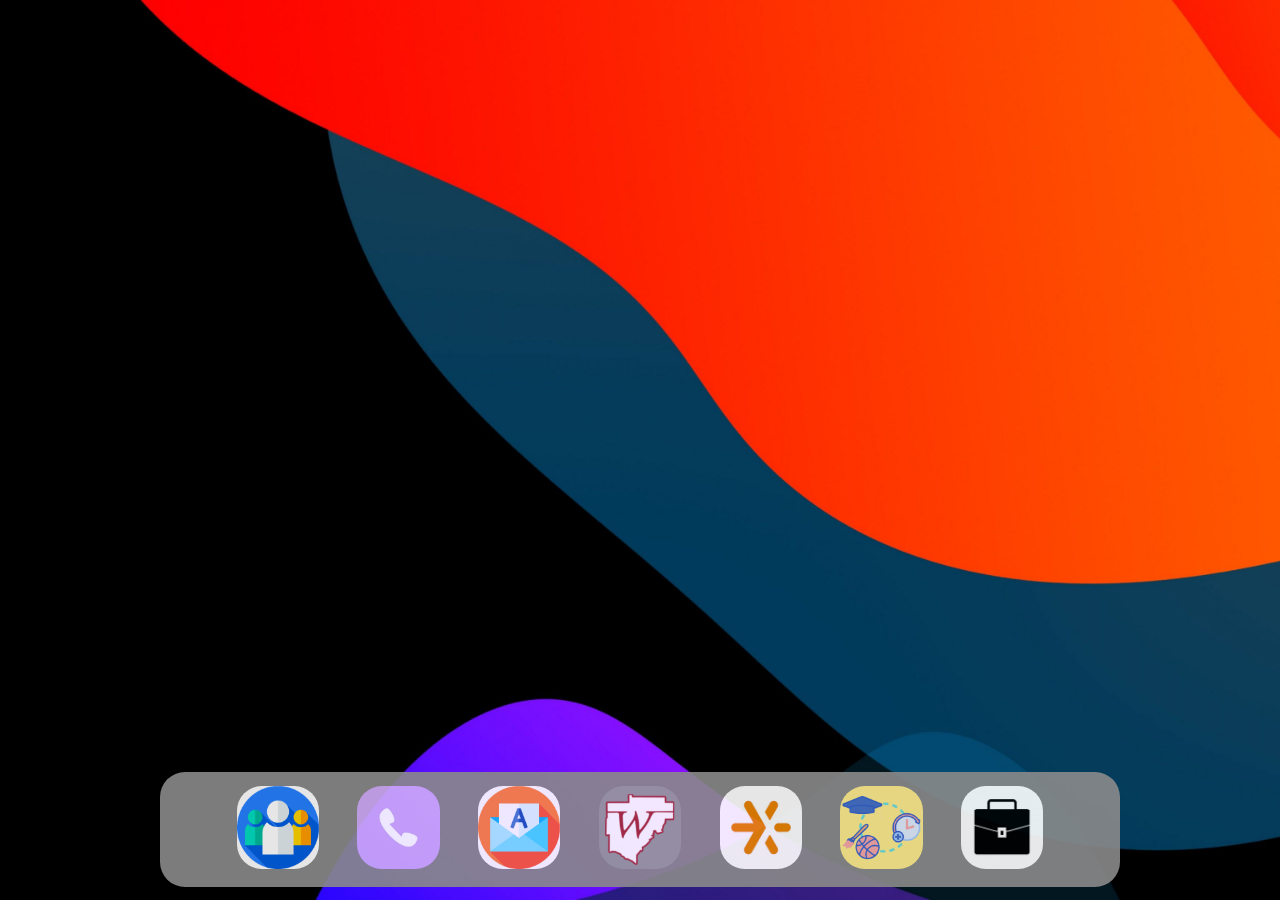
==== commit 20994a85: "rewrote about me" ====
--- a/index.html
+++ b/index.html
@@ -46,14 +46,13 @@
         <span class="attributes UI-attribute">UI/UX</span>
       </div>
       <p id="about-blurb">
-        Hi, my name is Caden Wright, and I'm a high school senior at Castle High
-        School. With a vibrant spirit and a love for computer science, I find my
-        rhythm as a baritone section leader in the marching band. In addition to
-        my musical pursuits, I dedicate myself to exciting passion projects that
-        fuel my creativity and drive for innovation. Through this online
-        portfolio, I invite you to join me on my journey, where I showcase my
-        skills, projects, and unwavering enthusiasm for the world of technology.
-        Welcome!
+        Hi, my name is Caden Wright, and I'm a senior at Castle High School who
+        constantly strives for excellence. I find my rhythm as a baritone section
+        leader in the marching band, while simultaneously dedicating myself to
+        exciting passion projects such as the ones showcased in this portfolio.
+        Through this online portfolio, I invite you to join me on my journey,
+        where I showcase my skills, projects, and enthusiasm for the world of
+        technology. Welcome!
       </p>
     </div>
 
@@ -161,7 +160,8 @@
             <a href="https://www.evansville.edu/majors/math/news.cfm">
               <img
                 src="images/Academics/math_award.jpg"
-                alt="UE Outstanding Achievement Award"/>
+                alt="UE Outstanding Achievement Award"
+              />
             </a>
             <a>
               <img src="images/Academics/flag_jm.jpg" alt="Junior Marshalled" />
@@ -253,10 +253,10 @@
               Before developing my file management application, Warrick County
               School Corporation's secretarial office was 100% dependent on
               physical filing cabinets. I developed a file upload and download
-              interface including an embedded emailing system. This system allows
-              secretaries to easily send necessary documents to employees. The
-              application protects confidential information, by storing sorted
-              digital copies.
+              interface including an embedded emailing system. This system
+              allows secretaries to easily send necessary documents to
+              employees. The application protects confidential information, by
+              storing sorted digital copies.
             </p>
             <ul>
               <li>Engineered an intricate file-saving structure</li>
@@ -513,11 +513,11 @@
             <p>
               Thank you for visiting my portfolio! I'd love to connect with you
               and answer any questions you may have. Feel free to reach out to
-              me using the contact form, and I'll get back to you
-              as soon as possible. Whether you want to discuss a potential
-              collaboration, have inquiries about my projects, or simply want to
-              chat about computer science, I'm here and excited to connect.
-              I'm excited to hear from you!
+              me using the contact form, and I'll get back to you as soon as
+              possible. Whether you want to discuss a potential collaboration,
+              have inquiries about my projects, or simply want to chat about
+              computer science, I'm here and excited to connect. I'm excited to
+              hear from you!
             </p>
             <br />
             <a class="emailSend" href="mailto:05cwright05@gmail.com">
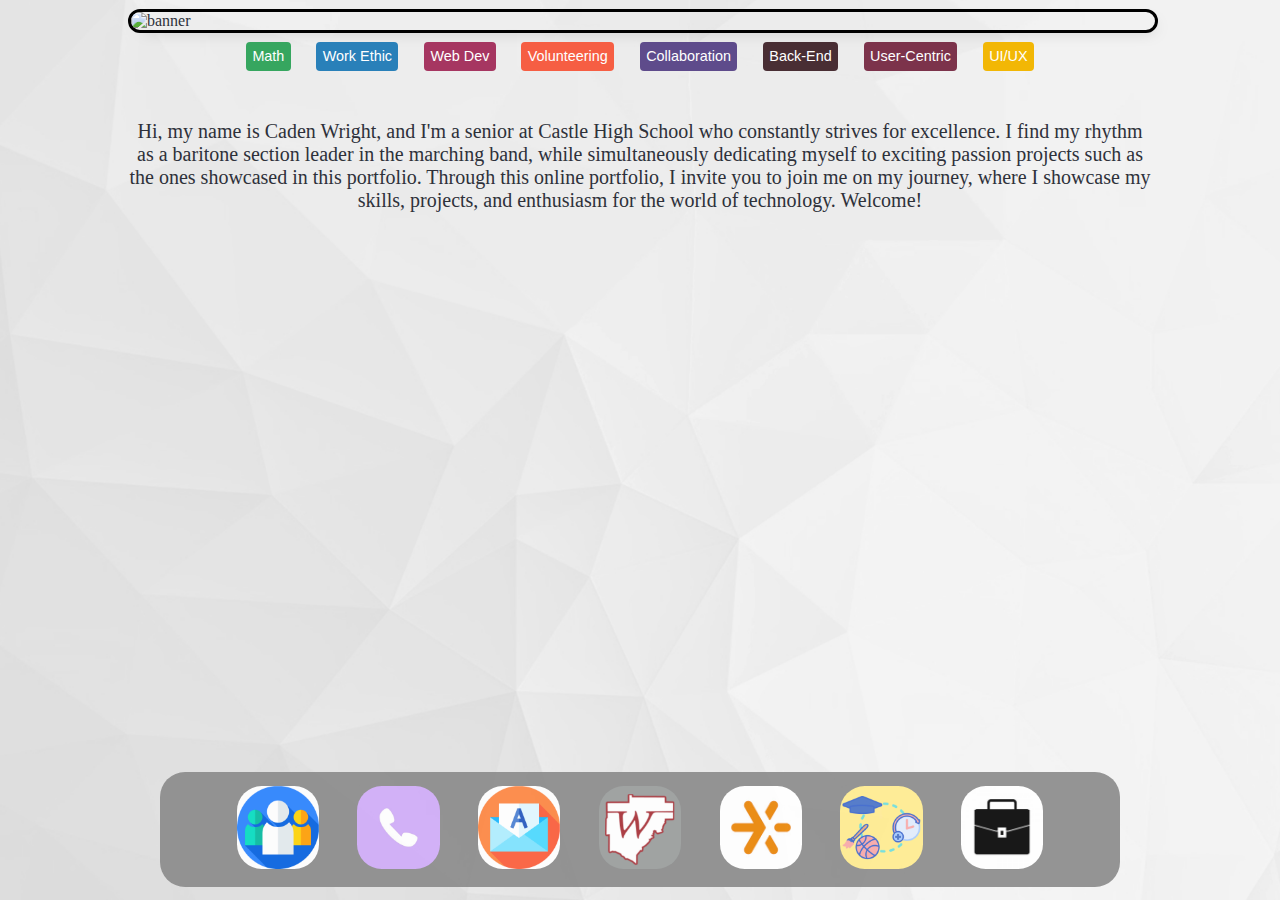
==== commit e9d1ebca: "locked bar" ====
--- a/index.html
+++ b/index.html
@@ -6,7 +6,7 @@
     <link rel="stylesheet" type="text/css" href="style.css" />
   </head>
 
-  <body id="homescreen">
+  <body>
     <!-- Declare the app selection footer -->
     <footer class="app-bar">
       <div class="app_logo" id="smedia_icon">
@@ -521,10 +521,10 @@
             </p>
             <br />
             <a class="emailSend" href="mailto:05cwright05@gmail.com">
-              <p>Email: 05cwright05@gmail.com</p>
+              <p class="info">Email: 05cwright05@gmail.com</p>
             </a>
             <br />
-            <p>Phone: ‪(930) 688-0391‬</p>
+            <p class="info">Phone: ‪(930) 688-0391‬</p>
             <br />
             <div class="linkedImageContainer">
               <a href="https://www.linkedin.com/in/caden-wright-aa803524a/">
--- a/style.css
+++ b/style.css
@@ -7,7 +7,9 @@
     color: #2e313a;
     text-decoration: none;
     overflow: hidden;
-    font-family: 'Times New Roman', Times, serif
+    font-family: 'Times New Roman', Times, serif;
+    background-image:url(images/tempbg.jpg);
+    background-size:cover;
   }
 
   
@@ -60,10 +62,6 @@
     background-color: #ff0000;
   }
   
-#homescreen{
-  background-image: url("images/background.jpg");
-  background-size: cover;
-}
 
 .hidden{
   display:none;
@@ -84,7 +82,9 @@
   flex-grow: 1;
   z-index: 9999999;
 }
-
+.app{
+  transition: opacity 0.5s ease-out;
+}
 .app-bar > .app_logo {
   width: 12%;
   height:auto;
@@ -189,10 +189,10 @@
   .carousel-slide a {
     flex:1 1 0;
     height: auto; /* Ensure the image doesn't exceed the height of the carousel */
-    min-width: 90%;
-    max-width:90%;
-    margin-left:5%;
-    margin-right:5%;
+    min-width: 94%;
+    max-width:94%;
+    margin-left:3%;
+    margin-right:3%;
     background-size: 100%;
   }
 
@@ -250,7 +250,8 @@
   }
   .description{
     position:absolute;
-    color:#2e313a
+    color:#2e313a;
+    padding-right: 1vw;
   }
 
   .carousel-prev,
@@ -294,7 +295,7 @@
     top: 5%;
     margin-left: 5%;
     margin-right:5%;
-    width: 60%;
+    width: 56%;
     height: 80%;
     overflow: hidden;
   }
@@ -442,5 +443,5 @@
     margin-top: 5vh;
     margin-right:10vw;
     text-align: center;
-    font-size:1.5em;
+    font-size:1.25em;
   }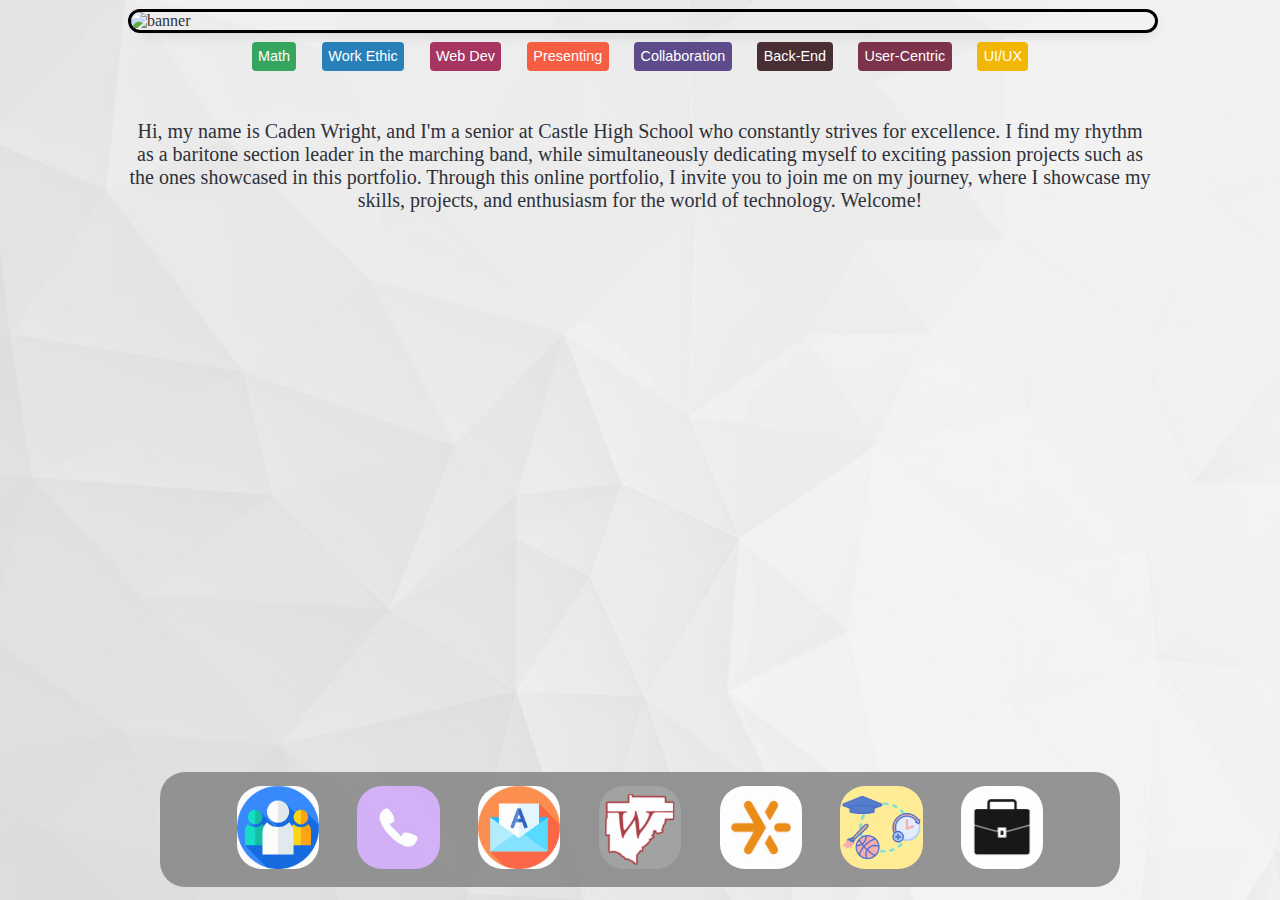
==== commit dcf16ec4: "presenting attribute" ====
--- a/index.html
+++ b/index.html
@@ -39,7 +39,7 @@
         <span class="attributes math-attribute">Math</span>
         <span class="attributes ethic-attribute">Work Ethic</span>
         <span class="attributes web-attribute">Web Dev</span>
-        <span class="attributes presentation-attribute">Volunteering</span>
+        <span class="attributes presentation-attribute">Presenting</span>
         <span class="attributes collaboration-attribute">Collaboration</span>
         <span class="attributes algorithm-attribute">Back-End</span>
         <span class="attributes user-attribute">User-Centric</span>
@@ -330,9 +330,8 @@
               Cinemas Family Entertainment Center, I excelled in providing
               exceptional service to patrons in our prestigious theatre's Royal
               Suite, ensuring an unforgettable dining experience. Additionally,
-              I seamlessly transitioned into serving customers as a proficient
-              bowling attendant and adept arcade game facilitator, consistently
-              maintaining a positive and engaging atmosphere. In a different
+              I seamlessly transitioned into serving customers as a
+              bowling attendant and arcade game facilitator. In a different
               capacity, I took on the responsibility of maintaining cleanliness
               and presenting a polished exterior for buses at Brown
               Transportation, highlighting my attention to detail and commitment
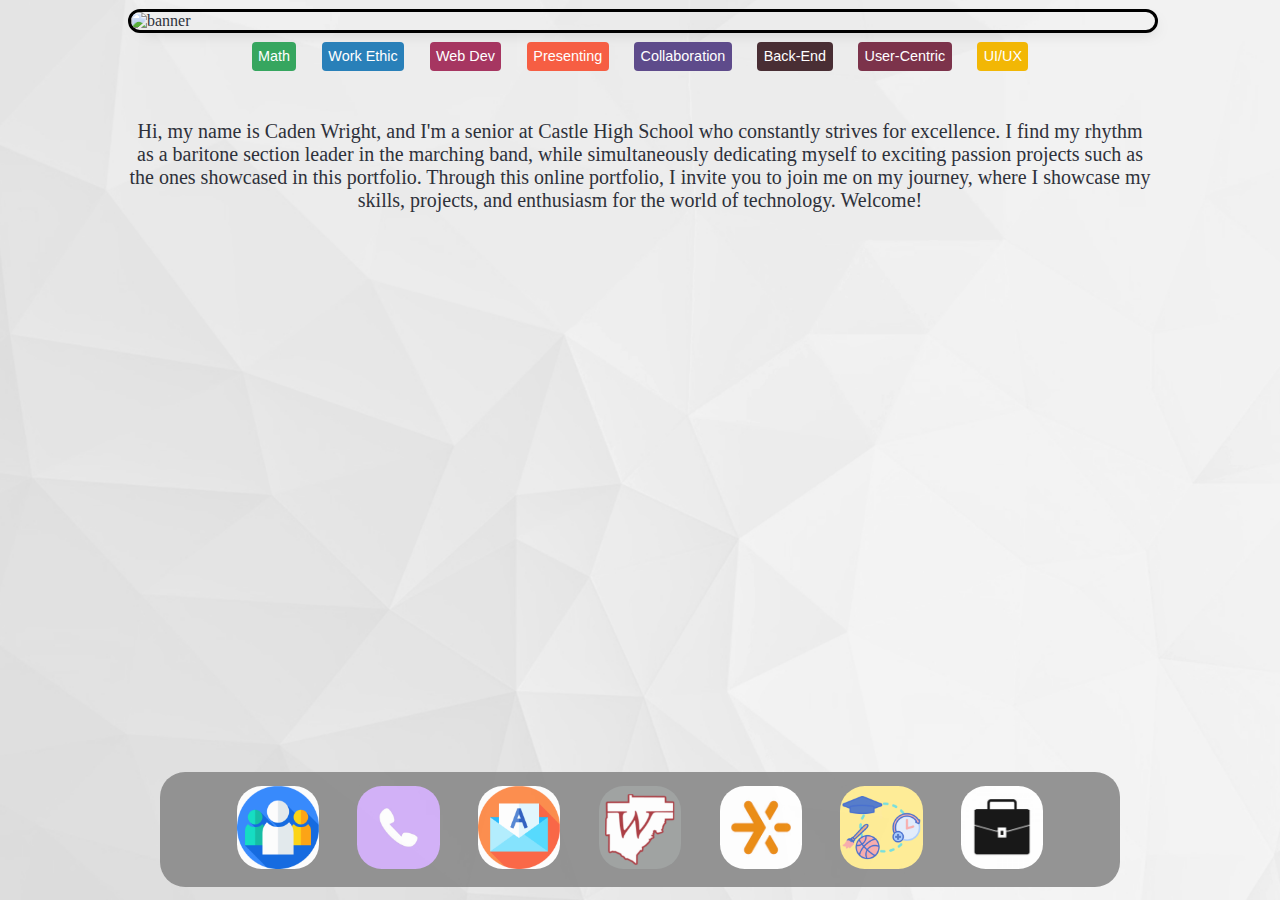
==== commit 1b58b28f: "act" ====
--- a/index.html
+++ b/index.html
@@ -70,15 +70,16 @@
                 alt="Nextech Catapult"
               />
             </a>
+            <a href="https://replit.com/@CadenWright4/Newburgh-Site-Markup">
+              <img src="images/Nextech/newburgh.jpg" alt="Newburgh Website" />
+            </a>
             <a href="https://replit.com/@CadenWright4/SpaceAdventure">
               <img
                 src="images/Nextech/adventure.jpg"
                 alt="Space Advenutre Game"
               />
             </a>
-            <a href="https://replit.com/@CadenWright4/Newburgh-Site-Markup">
-              <img src="images/Nextech/newburgh.jpg" alt="Newburgh Website" />
-            </a>
+
             <a
               href="https://replit.com/@CadenWright4/RockPaperScissors#style.css"
             >
@@ -194,6 +195,7 @@
             <ul>
               <li>Castle High School</li>
               <li>Class rank: 1</li>
+              <li>ACT: 35</li>
               <li>Top math student ('Outstanding Achievement Award')</li>
               <li>Member of National Honor Society</li>
               <li>Junior Marshalled for 2023 graduation ceremony</li>
--- a/style.css
+++ b/style.css
@@ -81,6 +81,9 @@
   opacity:.9;
   flex-grow: 1;
   z-index: 9999999;
+}
+.info{
+  font-size:1.4em;
 }
 .app{
   transition: opacity 0.5s ease-out;
